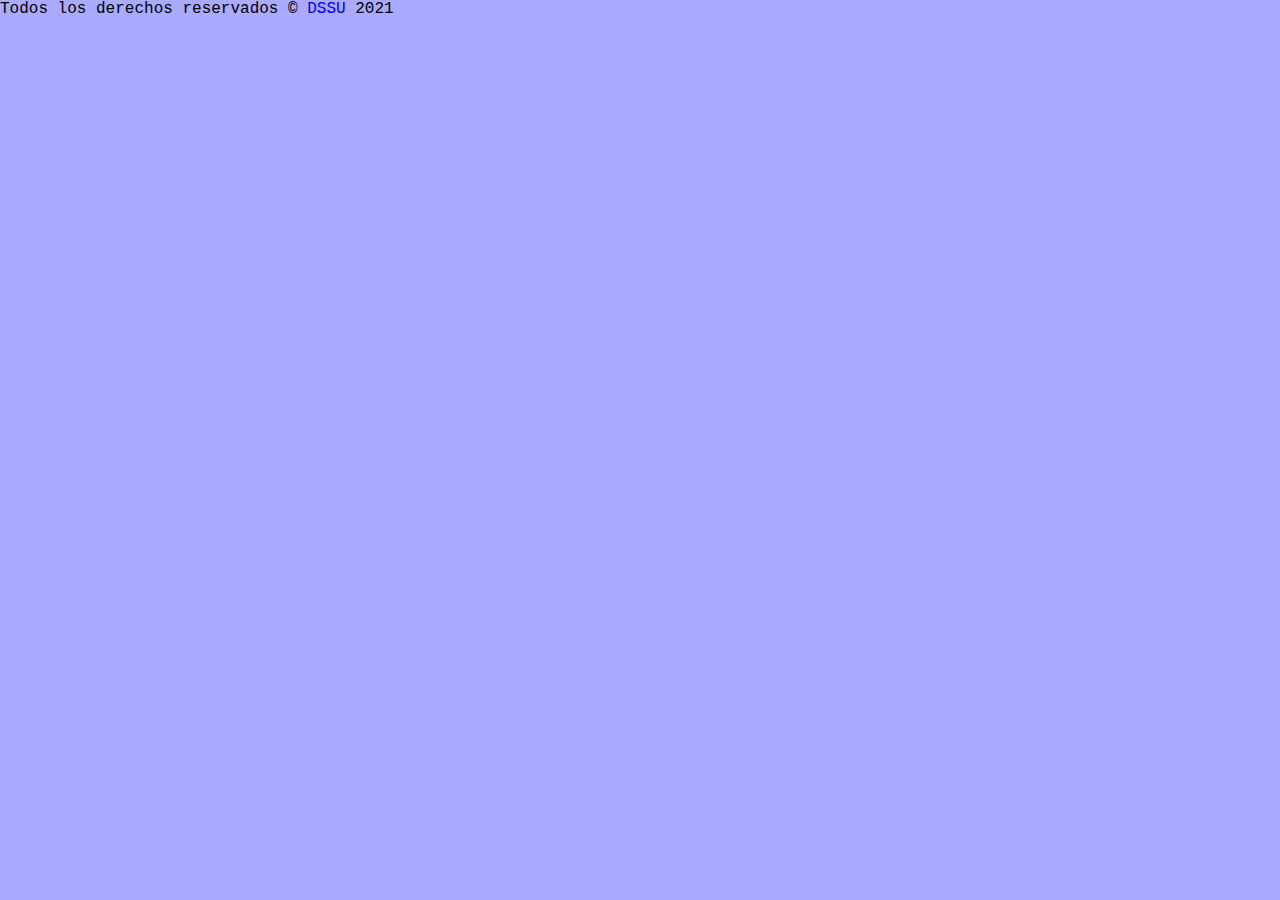
==== index.html @ 1ba9559e "se agregan archivos de la web v1.1" ====
<!DOCTYPE html>
<html>
<head>
    <meta charset="UTF-8">
    <meta name="viewport" content="width=device-width, user-scalable=no, initial-scale=1.0, maximum-scale=1.0, minimum-scale=1.0">
    <meta http-equiv="X-UA-Compatible" content="ie=edge">
    <script src="main.js" type="text/javascript"></script>
    <link rel="stylesheet" type="text/css" href="style.css">
    <title>Testeo</title>
</head>
<body>

<header>
    <nav>

    </nav>
</header>
<section id="s1">
    <div id='hello' ></div>
</section>
<section id="s2">
</section>
<section id="s3"></section>

<footer><p>Todos los derechos reservados &copy; <a href="https://dssu.me">DSSU</a> 2021</p></footer>

</body>
</html>
---- style.css ----
*{
    padding: 0;
    margin: 0;
    box-sizing: border-box;
    font-family: 'Courier New', Courier, monospace;
    list-style-type: none;
    text-decoration: none;
}
:root{
    --cyan: #aaaaff
}
body{
    background-color: var(--cyan);
}
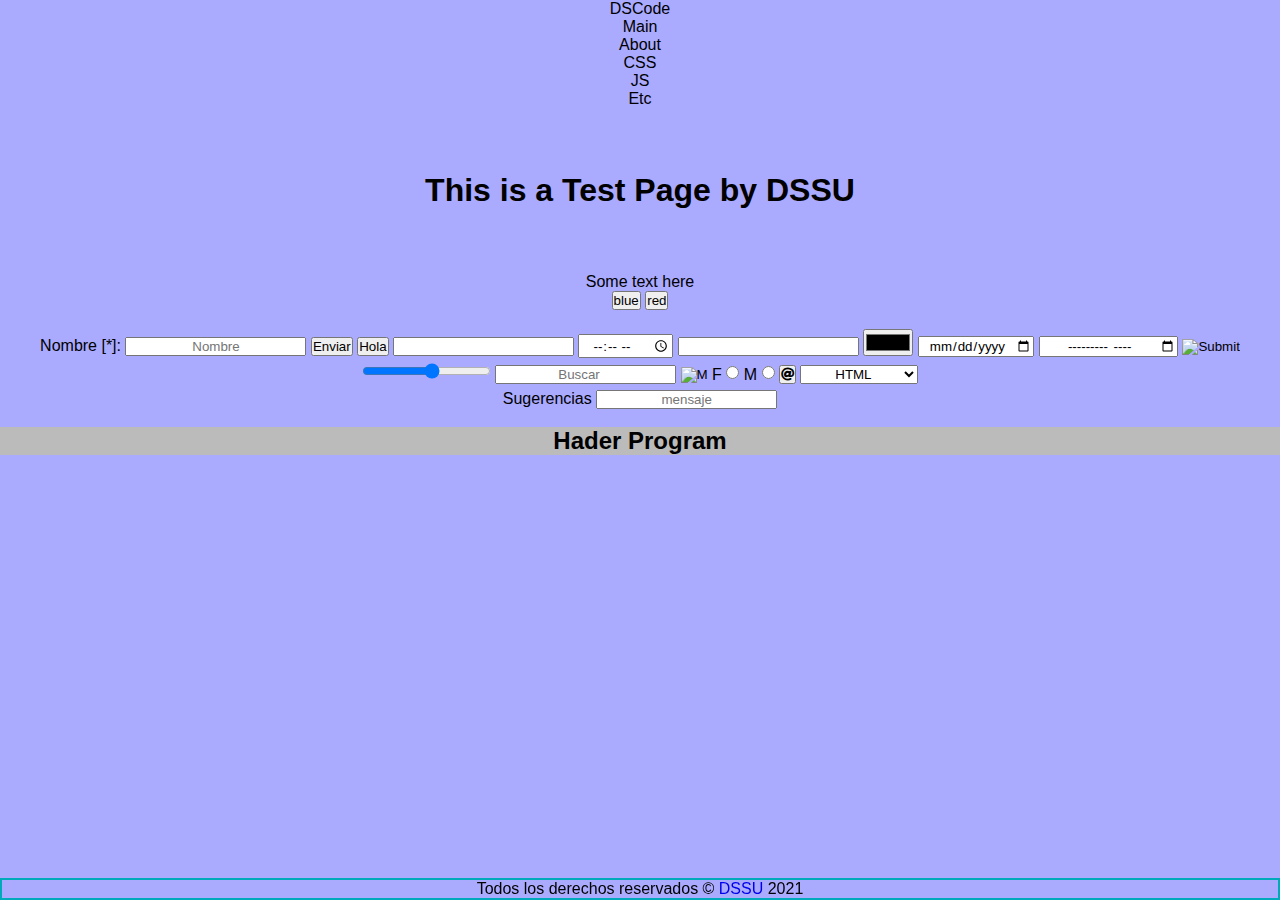
==== commit 7ec81622: "Se agregan fuentes de font awesome y se agregan datos al HTML" ====
--- a/index.html
+++ b/index.html
@@ -1,28 +1,117 @@
 <!DOCTYPE html>
 <html>
+
 <head>
     <meta charset="UTF-8">
-    <meta name="viewport" content="width=device-width, user-scalable=no, initial-scale=1.0, maximum-scale=1.0, minimum-scale=1.0">
+    <meta name="viewport"
+        content="width=device-width, user-scalable=no, initial-scale=1.0, maximum-scale=1.0, minimum-scale=1.0">
     <meta http-equiv="X-UA-Compatible" content="ie=edge">
+    <!---->
+    <link rel="stylesheet" href="//use.fontawesome.com/releases/v5.0.7/css/all.css">
+    <!---->
+    <link rel="stylesheet" type="text/css" href="style.css">
+    <!---->
     <script src="main.js" type="text/javascript"></script>
-    <link rel="stylesheet" type="text/css" href="style.css">
+
     <title>Testeo</title>
 </head>
+
 <body>
 
-<header>
-    <nav>
+    <header>
+        <nav>
+            <div class="nav">
+                <span id='logo'>
+                    DSCode
+                </span>
+                <div id='menu'>
+                    <ul>
+                        <li>Main</li>
+                        <li>About</li>
+                        <li>CSS</li>
+                        <li>JS</li>
+                        <li>Etc</li>
+                    </ul>
+                </div>
+            </div>
+        </nav>
+    </header>
 
-    </nav>
-</header>
-<section id="s1">
-    <div id='hello' ></div>
-</section>
-<section id="s2">
-</section>
-<section id="s3"></section>
+    <section id="s1">
+        <h1>This is a Test Page by DSSU</h1>
+        <div>
+            <span id='hello'></span>
+        </div>
+    </section>
+    <section id="s2">
+        <div>
+            <p id="para">Some text here</p>
+            <button onclick="changeColor('blue');">blue</button>
+            <button onclick="changeColor('red');">red</button>
+        </div>
+    </section>
+    <section id="s3"></section>
+    <section id="s4">
+        <div>
+            <form id="formularo" method="POST">
+                <label for="nombre">Nombre [*]:</label>
+                <input type="text" placeholder="Nombre" name="nombre" value="">
+                <input type="hidden">
+                <input type="submit" name="enviar" value="Enviar">
+                <input type="button" src="https://www.serverdies.com/wp-content/uploads/logo_f150.png" value="Hola">
+                <input type="number">
+                <input type="time">
+                <input type="email" name="email">
+                <input type="color">
+                <input type="date">
+                <input type="month">
+                <input type="image">
+                <input type="range" max="10" min="1">
+                <input type="search" placeholder="Buscar" name="buscar">
+                <input type="image" name="genero" value="M" src="https://www.serverdies.com/wp-content/uploads/logo_f150.png">
 
-<footer><p>Todos los derechos reservados &copy; <a href="https://dssu.me">DSSU</a> 2021</p></footer>
+                F <input type="radio" name="genero" value="F">
+                M <input type="radio" name="genero" value="M">
+                
 
+                <!-- Boton remoto con Font Awesome-->
+                <button type="button" value="">
+                    <i class="fas fa-at"></i>
+                </button>
+
+                <select name="pais" id="pais">
+
+                    <optgroup label="WEB">
+                        <option value="HTML">HTML</option>
+                        <option value="CSS">CSS</option>
+                        <option value="JS">JAVASCRIPT</option>
+                    </optgroup>
+                    <optgroup label="BACKEND">
+                        <option value="PHP">PHP</option>
+                        <option value="JAVA">JAVA</option>
+                        <option value="PY">PYTHON</option>
+                    </optgroup>
+
+                </select>
+            </form>
+            <div>
+                <label for="txtmesage">Sugerencias</label>
+                <input type="textarea" placeholder="mensaje" id="txtmesage">
+            </div>
+        </div>
+    </section>
+    <section id="s5">
+        <div>
+            <h2>Hader Program</h2>
+            <div id='hader'></div>
+        </div>
+    </section>
+
+    <footer>
+        <div id="Sticky">
+            <p>Todos los derechos reservados &copy; <a href="https://dssu.me">DSSU</a> 2021</p>
+        </div>
+    </footer>
 </body>
+
 </html>--- a/style.css
+++ b/style.css
@@ -1,14 +1,52 @@
-*{
+* {
     padding: 0;
     margin: 0;
     box-sizing: border-box;
-    font-family: 'Courier New', Courier, monospace;
+    font-family: Verdana, Geneva, Tahoma, sans-serif;
     list-style-type: none;
     text-decoration: none;
+    text-align: center;
 }
-:root{
-    --cyan: #aaaaff
+
+:root {
+    --blue-light: #aaaaff;
+    --cyan-dark: #00aabb;
+    --gray-light: #bbbbbb;
+    --gray-dark: #303030;
+    --unab-blue: #0099E0;
 }
-body{
-    background-color: var(--cyan);
+
+body {
+    background-color: var(--blue-light);
+}
+
+h1 {
+    margin: 2em 0 2em 0;
+    text-align: center;
+}
+
+section {
+    margin: 1em 0 1em;
+}
+
+input {
+    margin: 0.2em 0 0.2em;
+}
+
+#menu ul li{
+    box-sizing: content-box;
+}
+
+#s5 {
+    background-color: var(--gray-light);
+}
+
+#Sticky 
+{
+    border: 2px solid var(--cyan-dark);
+    position: fixed;
+    padding: 0 10px 0 10px;                 
+    left: 0px;
+    bottom: 0px;
+    width: 100%;
 }